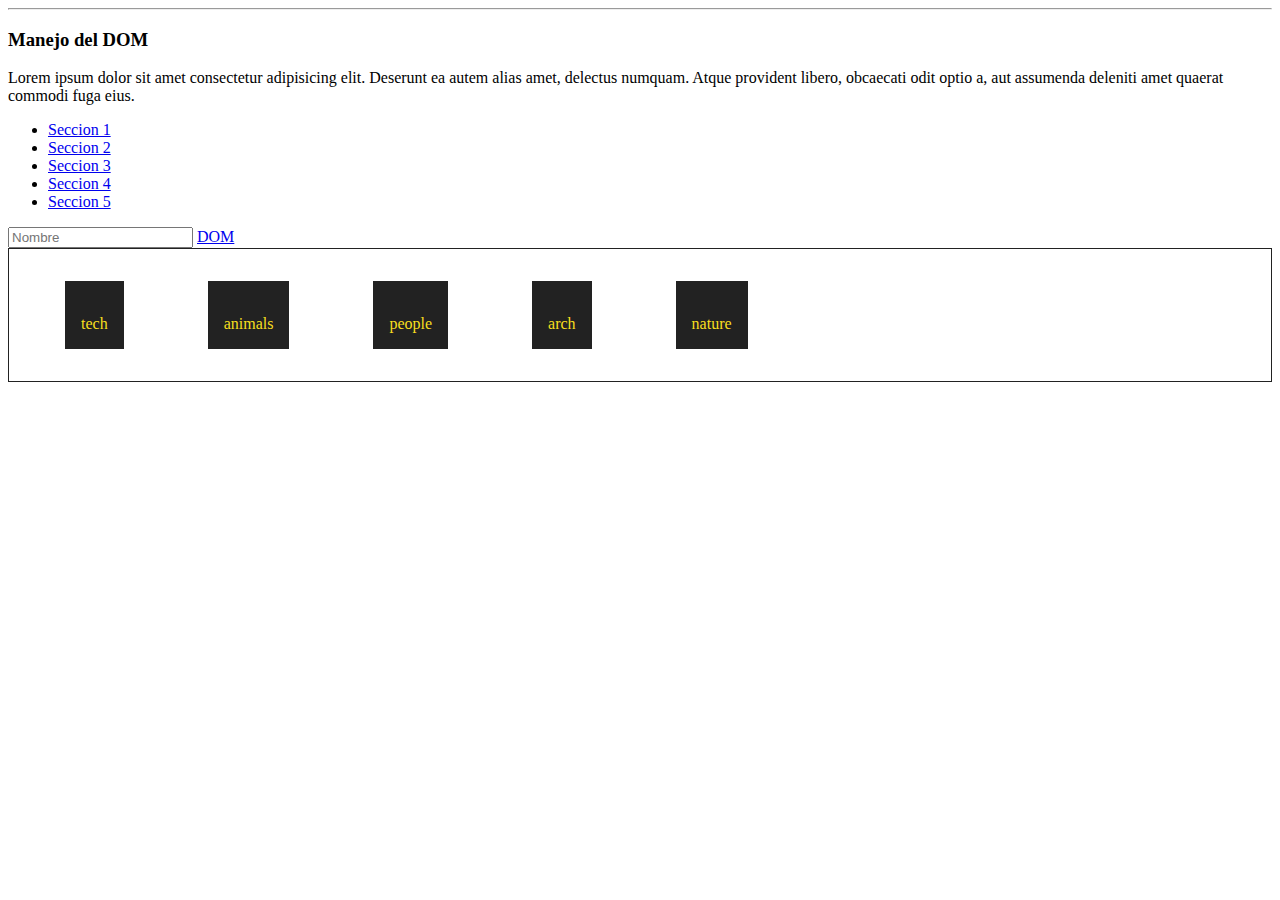
==== index.html @ a9825ebe "Primera parte" ====
<!DOCTYPE html>
<html lang="en">

<head>
    <meta charset="UTF-8">
    <meta name="viewport" content="width=device-width, initial-scale=1.0">
    <title>Manipulacion del dom</title>
</head>
<style>
    :root {
        --yellow-color:#F7DF1E;
        --dark-color:#222;
    }

    img{
        width: 300px;
    }

    .cards{
        border:thin solid var(--dark-color);
        padding: 1rem;
    }

    .card{
        display:inline-block;
        background-color: var(--dark-color);
        color: var(--yellow-color);
    }

    .card figcaption{
    padding: 1rem;
    }

    .rotate-45{
        transform: rotate(45deg);
    }

    .rotate-135{
        transform: rotate(135deg);
    }

    .opacity-80{
        opacity: .8;
    }

    .sepia{
        filter: sepia(1);
    }

</style>
<body>
    <hr>
    <h3>Manejo del DOM</h3>
    <p id="que-es"> Lorem ipsum dolor sit amet consectetur adipisicing elit. Deserunt ea autem alias amet, delectus
        numquam. Atque provident libero, obcaecati odit optio a, aut assumenda deleniti amet quaerat commodi fuga eius.
    </p>
    <nav id="menu">
     <ul>
        <li><a href="#">Seccion 1</a></li>
        <li><a href="#">Seccion 2</a></li>
        <li><a href="#">Seccion 3</a></li>
        <li><a href="#">Seccion 4</a></li>
        <li><a href="#">Seccion 5</a></li>
     </ul>
    </nav>

<input type="text" name="nombre" placeholder="Nombre">
<a class="link-dom" href="index.html" data-description="Document Object Model">DOM</a>

<section class="cards">
    <figure class="card">
        <img src="https://empresas.blogthinkbig.com/wp-content/uploads/2019/11/Imagen3-245003649.jpg" alt="">
        <figcaption>tech</figcaption>
    </figure>
    <figure class="card">
        <img src="https://empresas.blogthinkbig.com/wp-content/uploads/2019/11/Imagen3-245003649.jpg?fit=960%2C720" alt="">
        <figcaption>animals</figcaption>
    </figure>
    <figure class="card">
        <img src="https://empresas.blogthinkbig.com/wp-content/uploads/2019/11/Imagen3-245003649.jpg?fit=960%2C720" alt="">
        <figcaption>people</figcaption>
    </figure>
    <figure class="card">
        <img src="https://empresas.blogthinkbig.com/wp-content/uploads/2019/11/Imagen3-245003649.jpg?fit=960%2C720" alt="">
        <figcaption>arch</figcaption>
    </figure>
    <figure class="card">
        <img src="https://empresas.blogthinkbig.com/wp-content/uploads/2019/11/Imagen3-245003649.jpg?fit=960%2C720" alt="">
        <figcaption>nature</figcaption>
    </figure>
</section>

<script src="js/dom.js"></script>
</body>

</html>
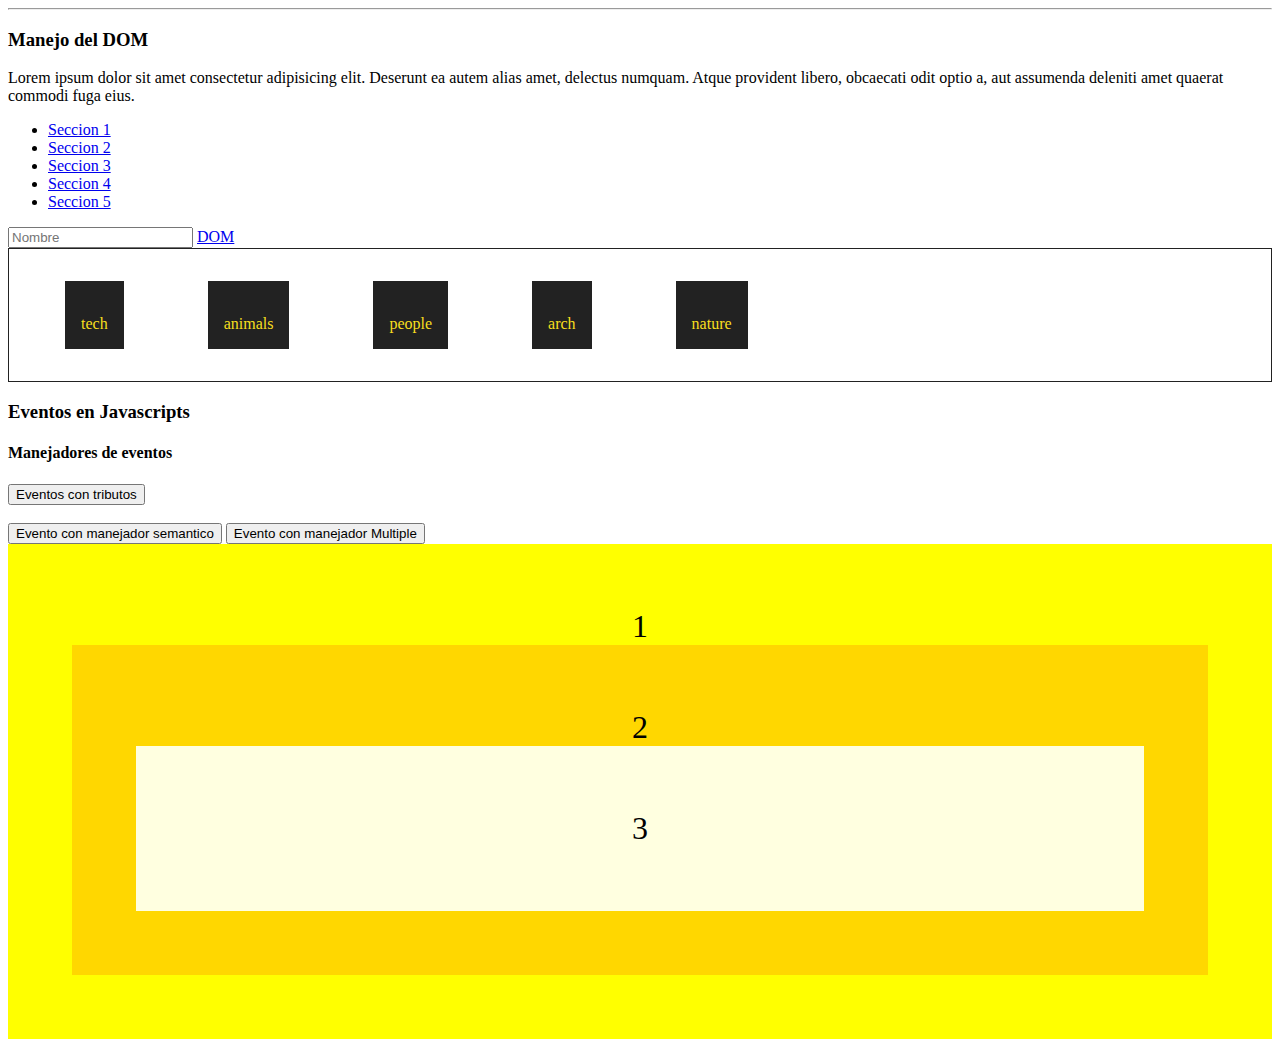
==== commit fb4ba13f: "nuevos cambios" ====
--- a/index.html
+++ b/index.html
@@ -47,6 +47,24 @@
         filter: sepia(1);
     }
 
+    .eventos-flujo div{
+        padding:4rem;
+        font-size: 2rem;
+        text-align: center;
+    }
+
+    .uno{
+        background-color: yellow;
+    }
+
+    .dos{
+        background-color: gold;
+    }
+
+    .tres{
+        background-color: lightyellow;
+    }
+
 </style>
 <body>
     <hr>
@@ -89,6 +107,31 @@
         <figcaption>nature</figcaption>
     </figure>
 </section>
+<template id="template-card">
+    <figure class="card">
+        <img>
+        <figcaption></figcaption>
+    </figure>
+</template>
+<h3>Eventos en Javascripts</h3>
+<h4>Manejadores de eventos</h4>
+<button onclick="alert('Hola')">Eventos con tributos</button>
+<br>
+<br>
+<button id="evento-semantico">Evento con manejador semantico</button>
+<button id="evento-multiple">Evento con manejador Multiple</button>
+
+<section class="eventos-flujo">
+    <div class="uno">
+        1
+        <div class="dos">
+            2
+            <div class="tres">
+                3
+            </div>
+        </div>
+    </div>
+</section>
 
 <script src="js/dom.js"></script>
 </body>
